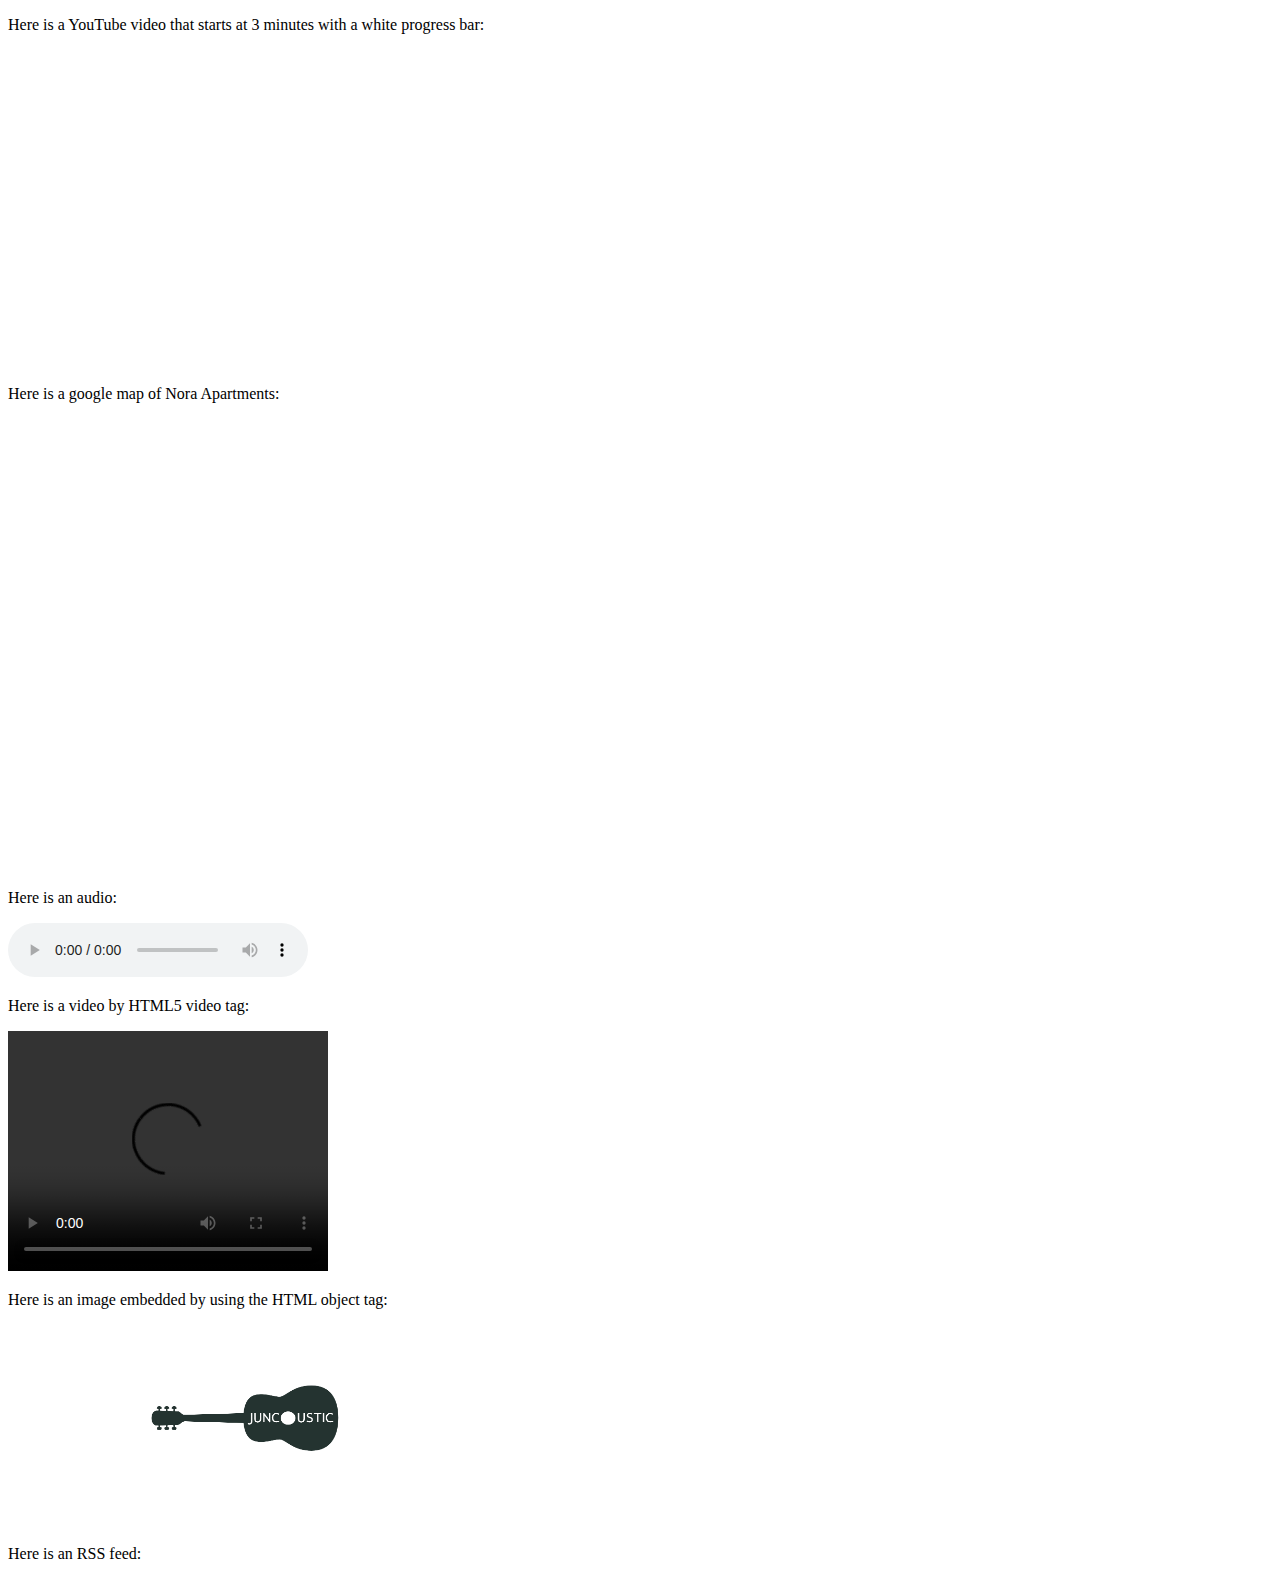
==== embeddingOriginalWork.html @ 2ce155b1 "added more features" ====
<!DOCTYPE html>
<html>
    <head>
        <title>INFO 101</title>
    </head>
    <body>
        <p>Here is a YouTube video that starts at 3 minutes with a white progress bar:</p>
        <iframe width="560" height="315" src="https://www.youtube.com/embed/QAZR1dXBiIQ?start=180&color=white" frameborder="0" allow="accelerometer; autoplay; clipboard-write; encrypted-media; gyroscope; picture-in-picture" allowfullscreen></iframe>

        <p>Here is a google map of Nora Apartments:</p>
        <iframe src="https://www.google.com/maps/embed?pb=!1m18!1m12!1m3!1d2687.4082248673085!2d-122.31745998417776!3d47.65706549248323!2m3!1f0!2f0!3f0!3m2!1i1024!2i768!4f13.1!3m3!1m2!1s0x549014f3828b5007%3A0xfc6de42cd40f88dc!2sNORA%20Apartments!5e0!3m2!1sen!2sus!4v1609971640491!5m2!1sen!2sus" width="600" height="450" frameborder="0" style="border:0;" allowfullscreen="" aria-hidden="false" tabindex="0"></iframe>

        <p>Here is an audio:</p>
        <audio controls>
            <source src="sample2.wav" type="audio/wav"/>
        </audio>

        <p>Here is a video by HTML5 video tag:</p>
        <video width="320" height="240" controls>
            <source src="video.webm" type="video/webm"/>
        </video>

        <p>Here is an image embedded by using the HTML object tag:</p>
        <object data="Juncoustic.png" width="500" height="200"></object>

        <p>Here is an RSS feed:</p>
        <script src="//rss.bloople.net/?url=https%3A%2F%2Fapi.foxsports.com%2Fv1%2Frss%3FpartnerKey%3DzBaFxRyGKCfxBagJG9b8pqLyndmvo7UU%26tag%3Dsoccer&showtitle=false&type=js"></script>
    </body>
</html>
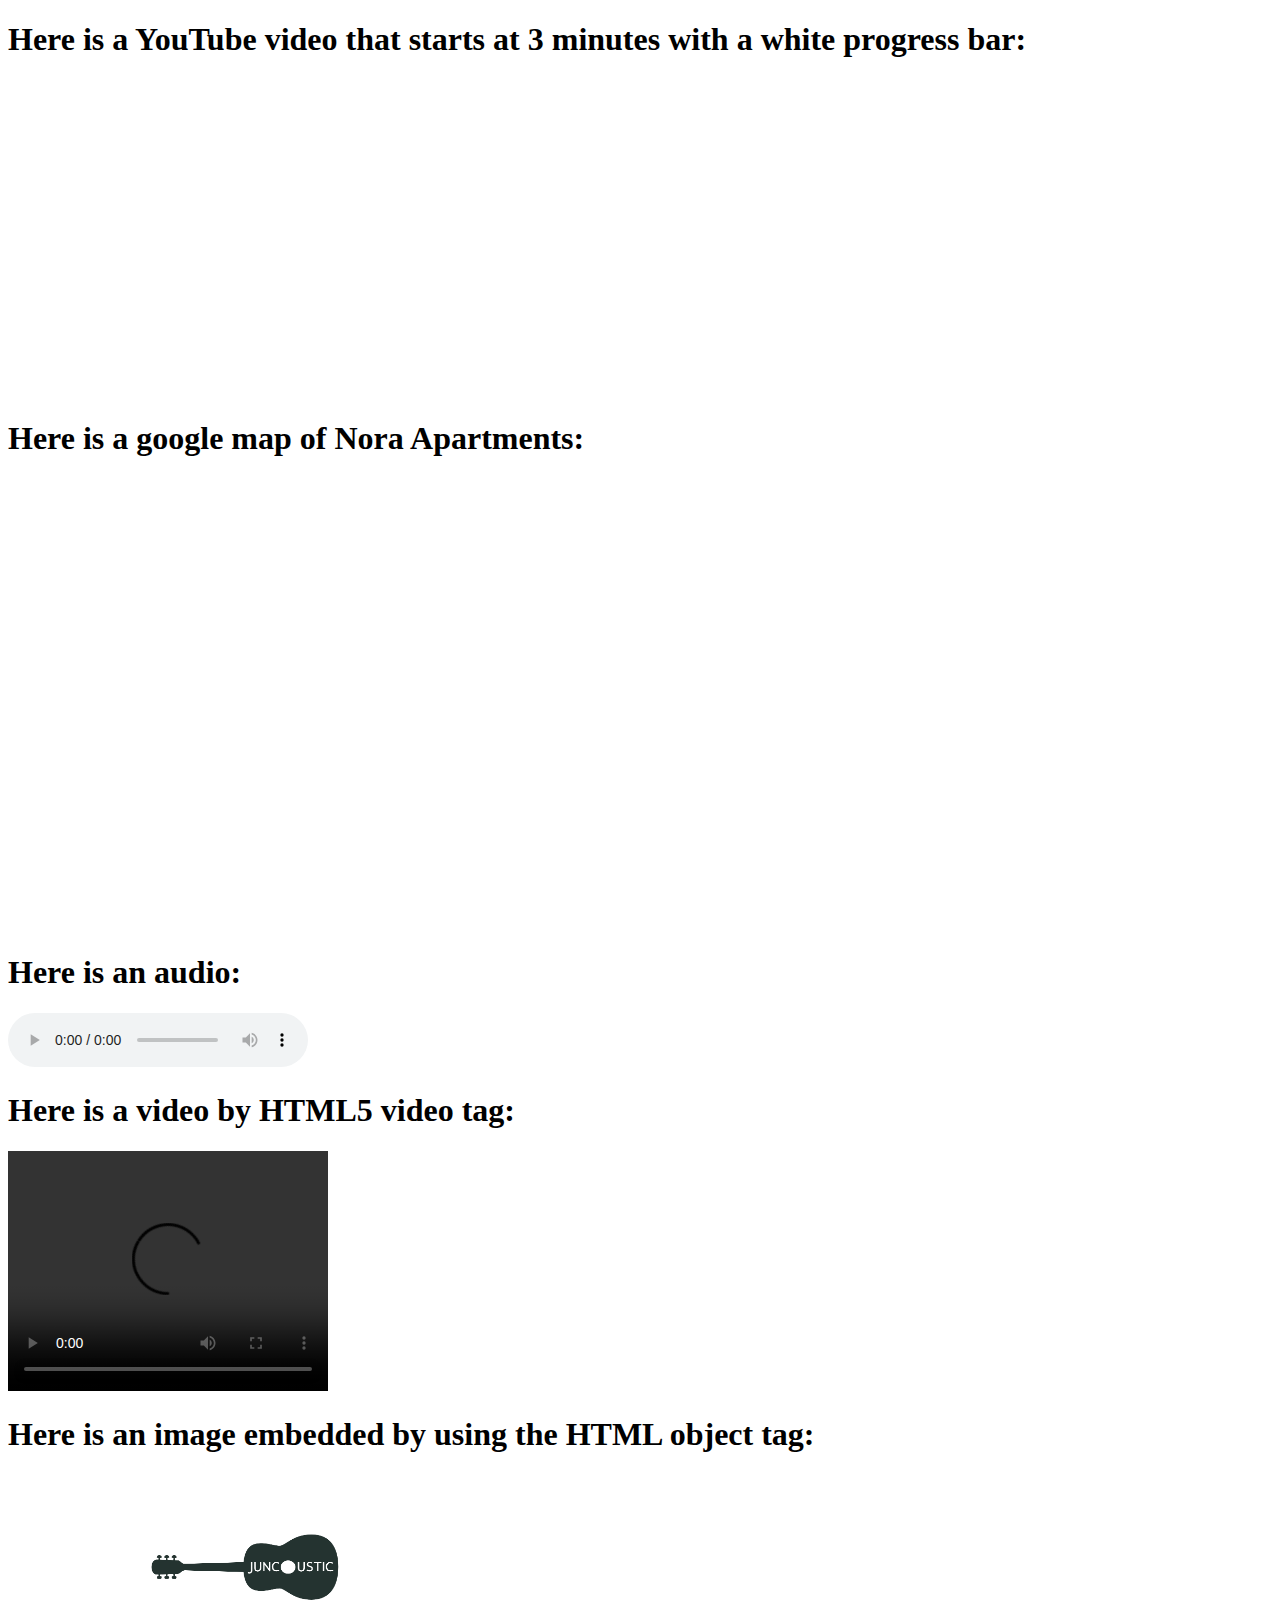
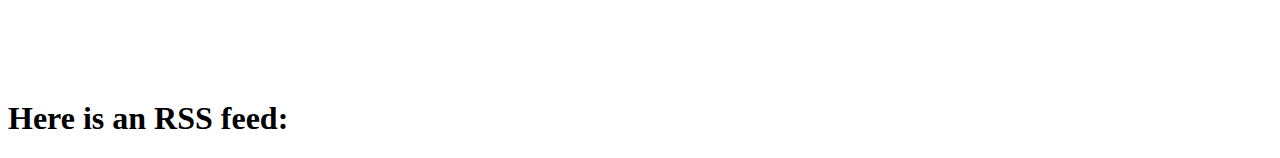
==== commit 1392c6a9: "changed to headers" ====
--- a/embeddingOriginalWork.html
+++ b/embeddingOriginalWork.html
@@ -4,26 +4,26 @@
         <title>INFO 101</title>
     </head>
     <body>
-        <p>Here is a YouTube video that starts at 3 minutes with a white progress bar:</p>
+        <h1>Here is a YouTube video that starts at 3 minutes with a white progress bar:</h1>
         <iframe width="560" height="315" src="https://www.youtube.com/embed/QAZR1dXBiIQ?start=180&color=white" frameborder="0" allow="accelerometer; autoplay; clipboard-write; encrypted-media; gyroscope; picture-in-picture" allowfullscreen></iframe>
 
-        <p>Here is a google map of Nora Apartments:</p>
+        <h1>Here is a google map of Nora Apartments:</h1>
         <iframe src="https://www.google.com/maps/embed?pb=!1m18!1m12!1m3!1d2687.4082248673085!2d-122.31745998417776!3d47.65706549248323!2m3!1f0!2f0!3f0!3m2!1i1024!2i768!4f13.1!3m3!1m2!1s0x549014f3828b5007%3A0xfc6de42cd40f88dc!2sNORA%20Apartments!5e0!3m2!1sen!2sus!4v1609971640491!5m2!1sen!2sus" width="600" height="450" frameborder="0" style="border:0;" allowfullscreen="" aria-hidden="false" tabindex="0"></iframe>
 
-        <p>Here is an audio:</p>
+        <h1>Here is an audio:</h1>
         <audio controls>
             <source src="sample2.wav" type="audio/wav"/>
         </audio>
 
-        <p>Here is a video by HTML5 video tag:</p>
+        <h1>Here is a video by HTML5 video tag:</h1>
         <video width="320" height="240" controls>
             <source src="video.webm" type="video/webm"/>
         </video>
 
-        <p>Here is an image embedded by using the HTML object tag:</p>
+        <h1>Here is an image embedded by using the HTML object tag:</h1>
         <object data="Juncoustic.png" width="500" height="200"></object>
 
-        <p>Here is an RSS feed:</p>
+        <h1>Here is an RSS feed:</h1>
         <script src="//rss.bloople.net/?url=https%3A%2F%2Fapi.foxsports.com%2Fv1%2Frss%3FpartnerKey%3DzBaFxRyGKCfxBagJG9b8pqLyndmvo7UU%26tag%3Dsoccer&showtitle=false&type=js"></script>
     </body>
 </html>